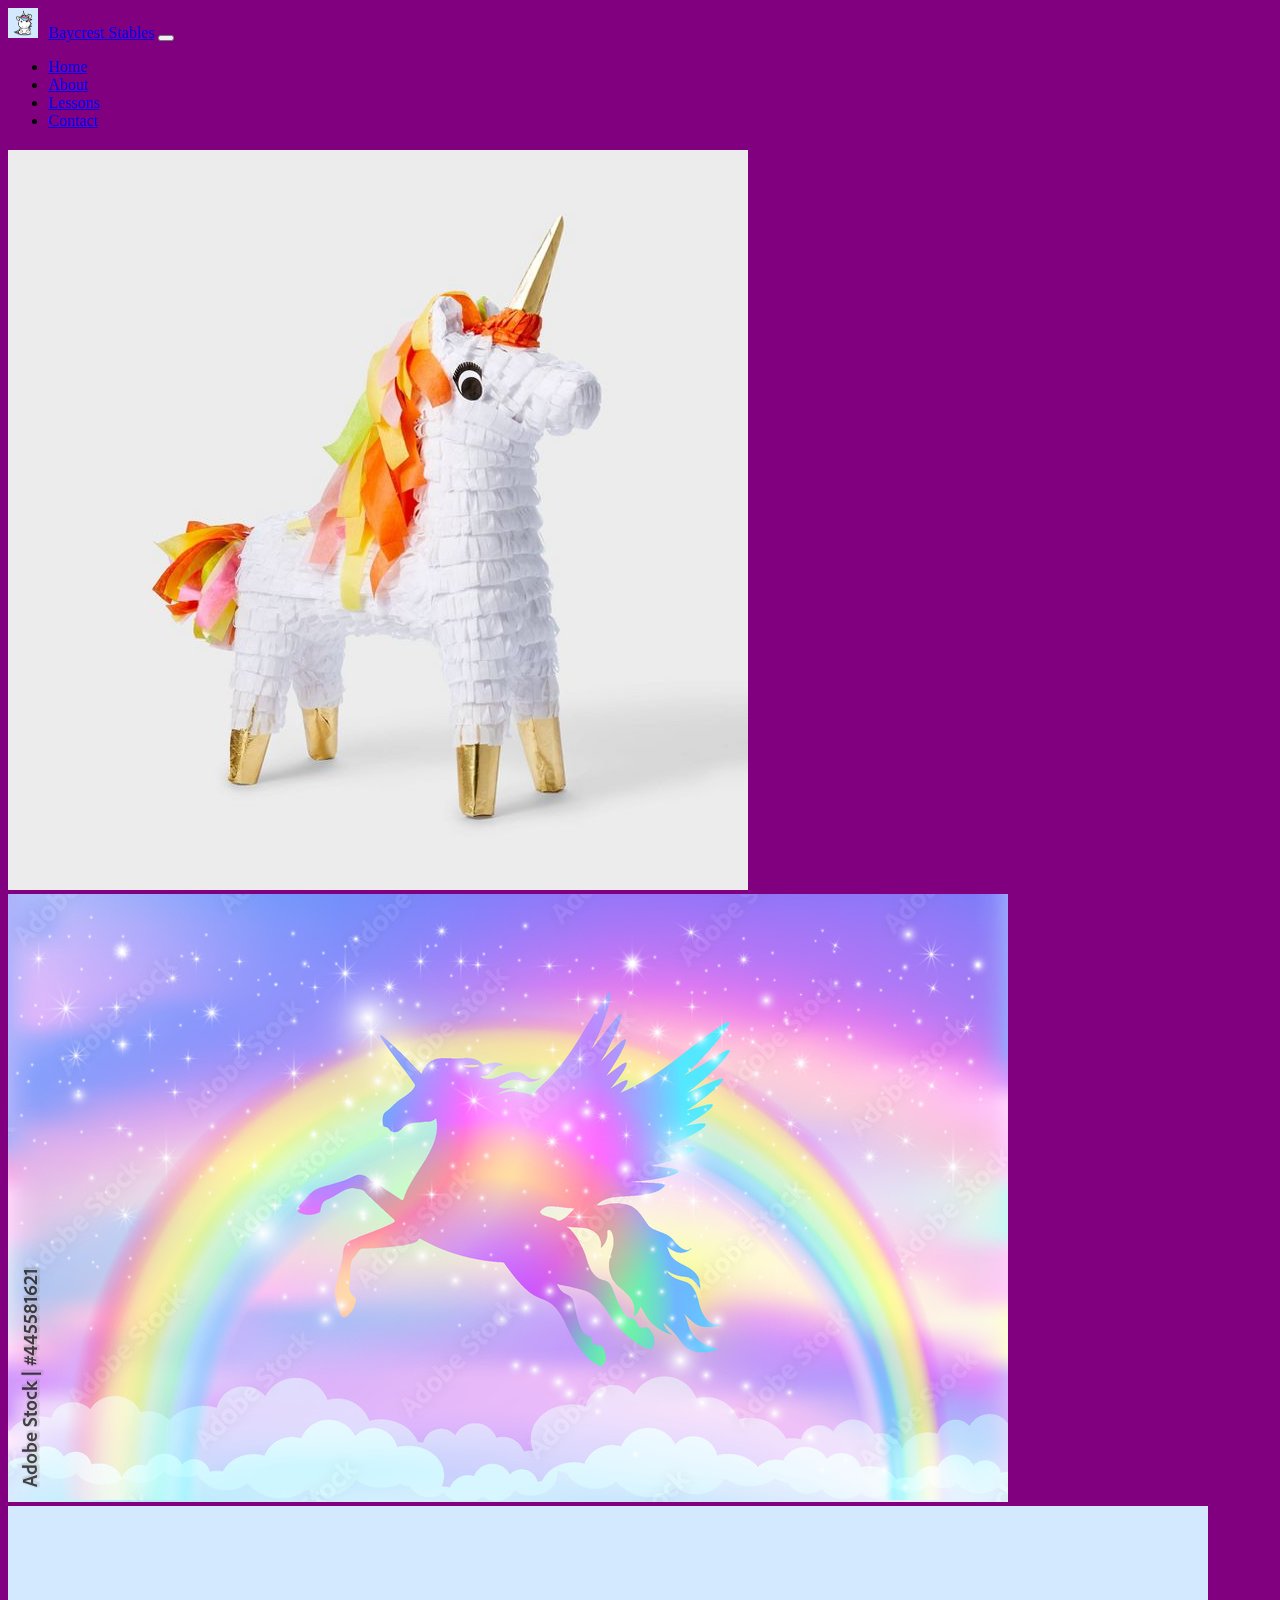
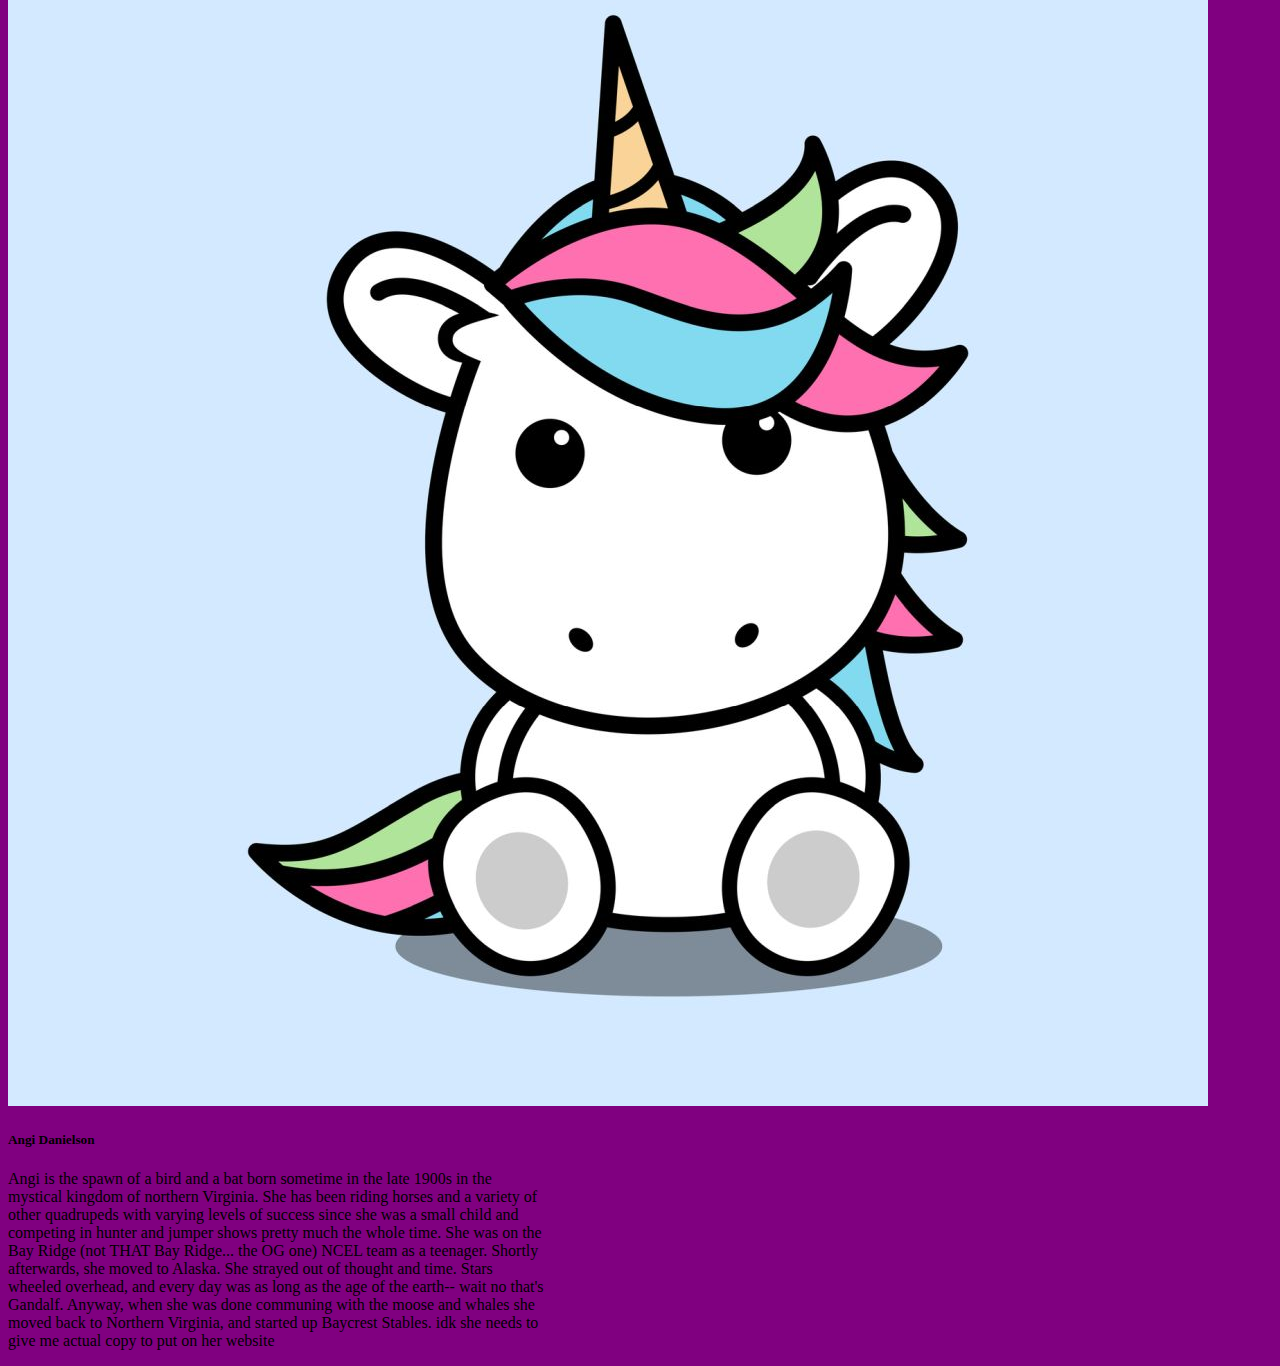
==== about.html @ 4cafa748 "Add files via upload" ====
<!DOCTYPE html>
<html lang="en">

<head>
    <meta charset="UTF-8">
    <meta name="viewport" content="width=device-width, initial-scale=1.0">
    <title>Baycrest Stables</title>
    <link href="https://cdn.jsdelivr.net/npm/bootstrap@5.3.0-alpha2/dist/css/bootstrap.min.css" rel="stylesheet"
      integrity="sha384-aFq/bzH65dt+w6FI2ooMVUpc+21e0SRygnTpmBvdBgSdnuTN7QbdgL+OapgHtvPp" crossorigin="anonymous">
    <link rel="stylesheet" href="./style.css">
  </head>

  <body>

    <nav class="navbar navbar-expand-lg bg-body-tertiary" >
        <div class="container-fluid">
          <a class="navbar-brand" href="./index.html"><img src="./How-To-Draw-a-Unicorn.jpg" height = 30 style="margin-right: 10px">Baycrest Stables</a>
          <button class="navbar-toggler" type="button" data-bs-toggle="collapse" data-bs-target="#navbarNav" aria-controls="navbarNav" aria-expanded="false" aria-label="Toggle navigation">
            <span class="navbar-toggler-icon"></span>
          </button>
          <div class="collapse navbar-collapse" id="navbarNav">
            <ul class="navbar-nav">
              <li class="nav-item">
                <a class="nav-link active" aria-current="page" href="./index.html">Home</a>
              </li>
              <li class="nav-item">
                <a class="nav-link" href="./about.html">About</a>
              </li>
              <li class="nav-item">
                <a class="nav-link" href="#">Lessons</a>
              </li>
              <li class="nav-item">
                <a class="nav-link" href="./contact.html">Contact</a>
              </li>
            </ul>
          </div>
        </div>
      </nav>

    <div class="card mx-auto top-buffer" style="max-width: 540px;">
        <div class="row g-0">
          <div class="col-md-4">
            <img src="GUEST_fc8ba3d5-5e55-411e-80ec-357e02b71e0e.jpeg" class="img-fluid rounded-start" alt="...">
            <img src="./1000_F_445581621_9epq1ojXWQ1TlNi2m0yH2q5e7G6ncbIn.jpg" class="img-fluid">
            <img src="./How-To-Draw-a-Unicorn.jpg" class="img-fluid">
          </div>
          <div class="col-md-8">
            <div class="card-body">
              <h5 class="card-title">Angi Danielson</h5>
              <p class="card-text">Angi is the spawn of a bird and a bat born sometime in the late 1900s in the mystical kingdom of northern Virginia. She has been riding horses and a variety of other quadrupeds with varying levels of success since she was a small child and competing in hunter and jumper shows pretty much the whole time.  She was on the Bay Ridge (not THAT Bay Ridge... the OG one) NCEL team as a teenager. Shortly afterwards, she moved to Alaska.  She strayed out of thought and time. Stars wheeled overhead, and every day was as long as the age of the earth-- wait no that's Gandalf.  Anyway, when she was done communing with the moose and whales she moved back to Northern Virginia, and started up Baycrest Stables. idk she needs to give me actual copy to put on her website </p>
            </div>
          </div>
        </div>
      </div>

      <script src="https://cdn.jsdelivr.net/npm/bootstrap@5.3.0/dist/js/bootstrap.bundle.min.js" integrity="sha384-geWF76RCwLtnZ8qwWowPQNguL3RmwHVBC9FhGdlKrxdiJJigb/j/68SIy3Te4Bkz" crossorigin="anonymous"></script>
  </body>


  </html>
---- style.css ----
.feature-icon {
      width: 4rem;
      height: 4rem;
      border-radius: 0.75rem;
    }
.btn-sample { 
  color: #ffffff; 
  background-color: #611BBD; 
  border-color: #130269; 
} 
 
.btn-sample:hover, 
.btn-sample:focus, 
.btn-sample:active, 
.btn-sample.active, 
.open .dropdown-toggle.btn-sample { 
  color: #ffffff; 
  background-color: #49247A; 
  border-color: #130269; 
} 
 
.btn-sample:active, 
.btn-sample.active, 
.open .dropdown-toggle.btn-sample { 
  background-image: none; 
} 
 
.btn-sample.disabled, 
.btn-sample[disabled], 
fieldset[disabled] .btn-sample, 
.btn-sample.disabled:hover, 
.btn-sample[disabled]:hover, 
fieldset[disabled] .btn-sample:hover, 
.btn-sample.disabled:focus, 
.btn-sample[disabled]:focus, 
fieldset[disabled] .btn-sample:focus, 
.btn-sample.disabled:active, 
.btn-sample[disabled]:active, 
fieldset[disabled] .btn-sample:active, 
.btn-sample.disabled.active, 
.btn-sample[disabled].active, 
fieldset[disabled] .btn-sample.active { 
  background-color: #611BBD; 
  border-color: #130269; 
} 
 
.btn-sample .badge { 
  color: #611BBD; 
  background-color: #ffffff; 
}

.top-buffer {
    margin-top:20px;
}

body {
    background-color: purple;
}
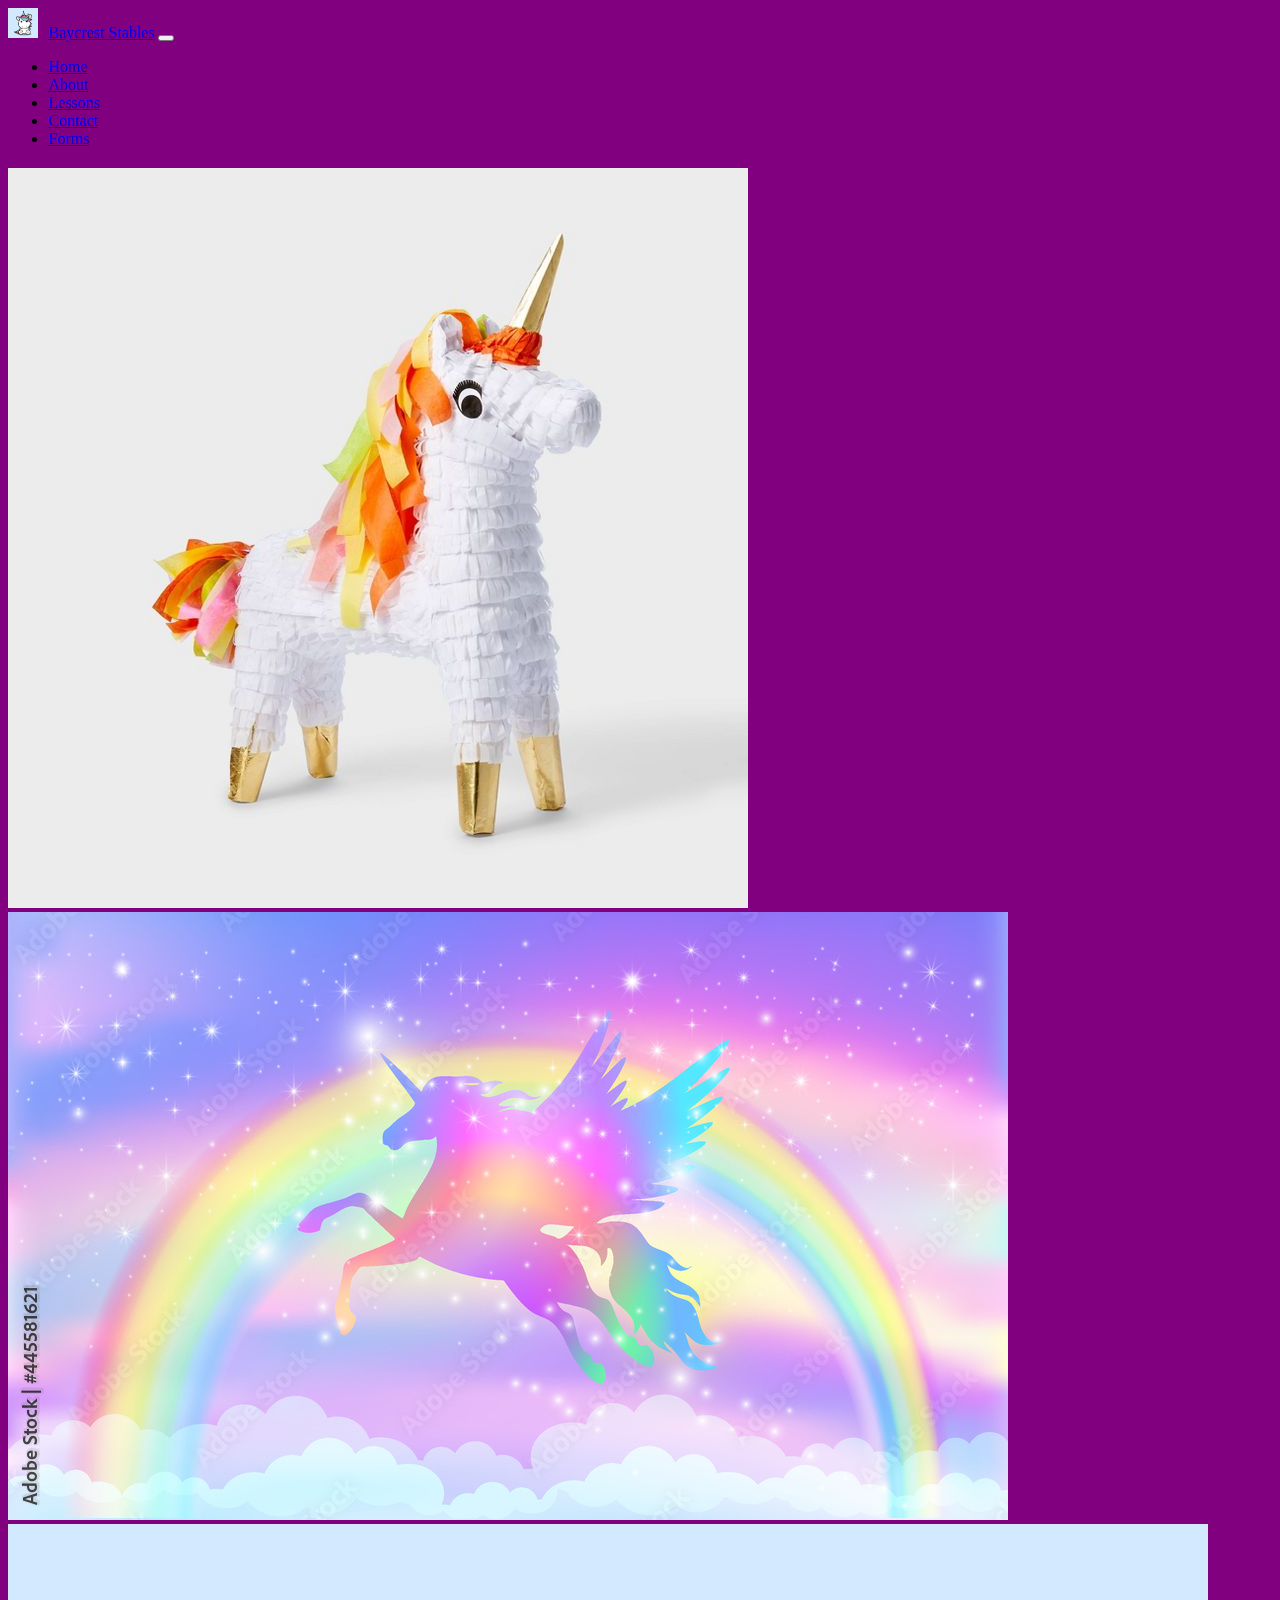
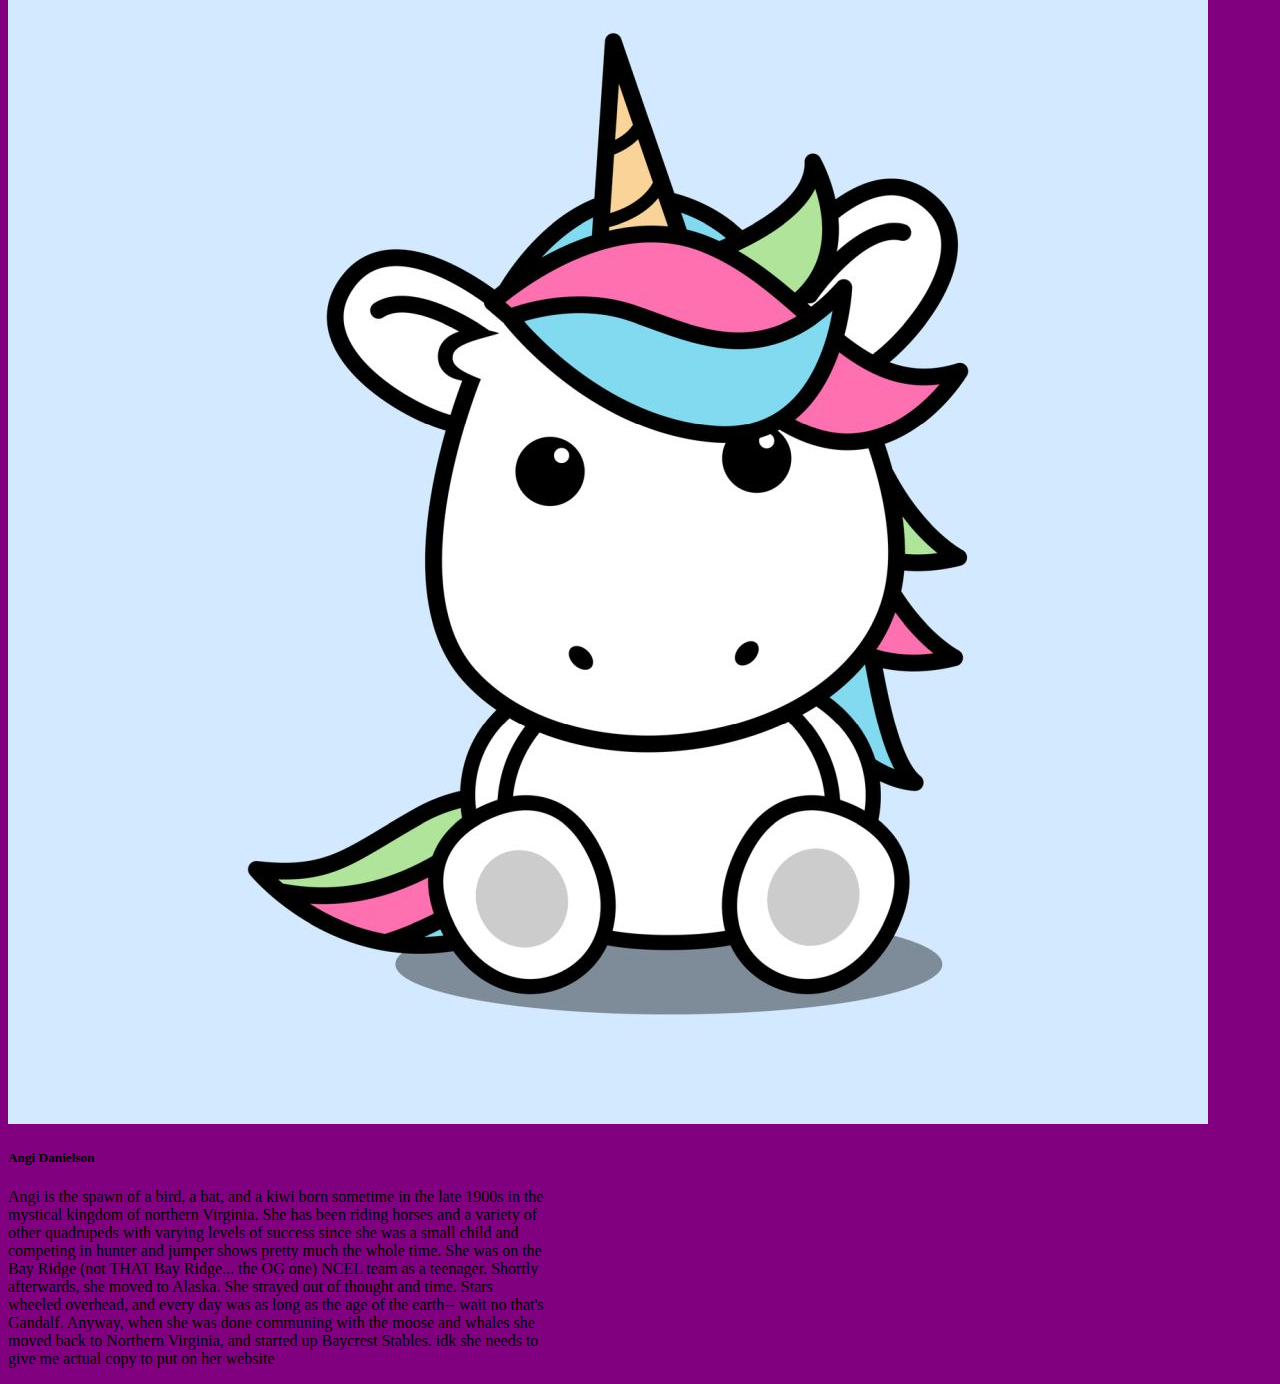
==== commit dc73b886: "Add files via upload" ====
--- a/about.html
+++ b/about.html
@@ -27,10 +27,13 @@
                 <a class="nav-link" href="./about.html">About</a>
               </li>
               <li class="nav-item">
-                <a class="nav-link" href="#">Lessons</a>
+                <a class="nav-link" href="./lessons.html">Lessons</a>
               </li>
               <li class="nav-item">
                 <a class="nav-link" href="./contact.html">Contact</a>
+              </li>
+              <li class="nav-item">
+                <a class="nav-link" href="./forms.html">Forms</a>
               </li>
             </ul>
           </div>
@@ -47,7 +50,7 @@
           <div class="col-md-8">
             <div class="card-body">
               <h5 class="card-title">Angi Danielson</h5>
-              <p class="card-text">Angi is the spawn of a bird and a bat born sometime in the late 1900s in the mystical kingdom of northern Virginia. She has been riding horses and a variety of other quadrupeds with varying levels of success since she was a small child and competing in hunter and jumper shows pretty much the whole time.  She was on the Bay Ridge (not THAT Bay Ridge... the OG one) NCEL team as a teenager. Shortly afterwards, she moved to Alaska.  She strayed out of thought and time. Stars wheeled overhead, and every day was as long as the age of the earth-- wait no that's Gandalf.  Anyway, when she was done communing with the moose and whales she moved back to Northern Virginia, and started up Baycrest Stables. idk she needs to give me actual copy to put on her website </p>
+              <p class="card-text">Angi is the spawn of a bird, a bat, and a kiwi born sometime in the late 1900s in the mystical kingdom of northern Virginia. She has been riding horses and a variety of other quadrupeds with varying levels of success since she was a small child and competing in hunter and jumper shows pretty much the whole time.  She was on the Bay Ridge (not THAT Bay Ridge... the OG one) NCEL team as a teenager. Shortly afterwards, she moved to Alaska.  She strayed out of thought and time. Stars wheeled overhead, and every day was as long as the age of the earth-- wait no that's Gandalf.  Anyway, when she was done communing with the moose and whales she moved back to Northern Virginia, and started up Baycrest Stables. idk she needs to give me actual copy to put on her website </p>
             </div>
           </div>
         </div>
